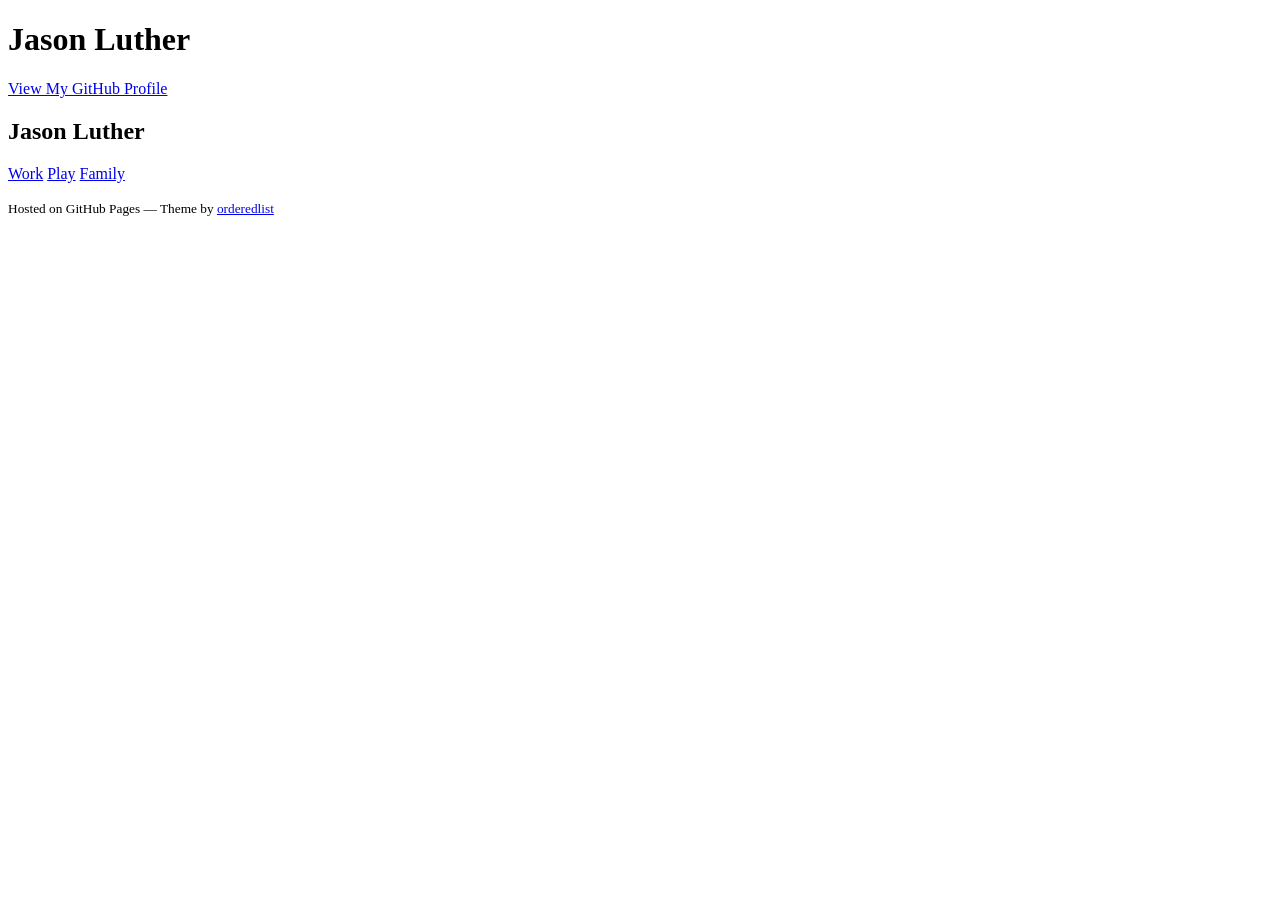
==== index.html @ fcd18f37 "Replace master branch with page content via GitHub" ====
<!doctype html>
<html>
  <head>
    <meta charset="utf-8">
    <meta http-equiv="X-UA-Compatible" content="chrome=1">
    <title>Jason Luther by jasonluther</title>

    <link rel="stylesheet" href="stylesheets/styles.css">
    <link rel="stylesheet" href="stylesheets/pygment_trac.css">
    <meta name="viewport" content="width=device-width, initial-scale=1, user-scalable=no">
    <!--[if lt IE 9]>
    <script src="//html5shiv.googlecode.com/svn/trunk/html5.js"></script>
    <![endif]-->
  </head>
  <body>
    <div class="wrapper">
      <header>
        <h1>Jason Luther</h1>
        <p></p>


        <p class="view"><a href="https://github.com/jasonluther">View My GitHub Profile</a></p>

      </header>
      <section>
        <h1>
<a name="jason-luther" class="anchor" href="#jason-luther"><span class="octicon octicon-link"></span></a>Jason Luther</h1>

<p><a href="https://www.linkedin.com/in/jasonlutherpm">Work</a>
<a href="https://github.com/jasonluther">Play</a>
<a href="http://blog.ixid.net/">Family</a></p>
      </section>
      <footer>
        <p><small>Hosted on GitHub Pages &mdash; Theme by <a href="https://github.com/orderedlist">orderedlist</a></small></p>
      </footer>
    </div>
    <script src="javascripts/scale.fix.js"></script>
    
  </body>
</html>
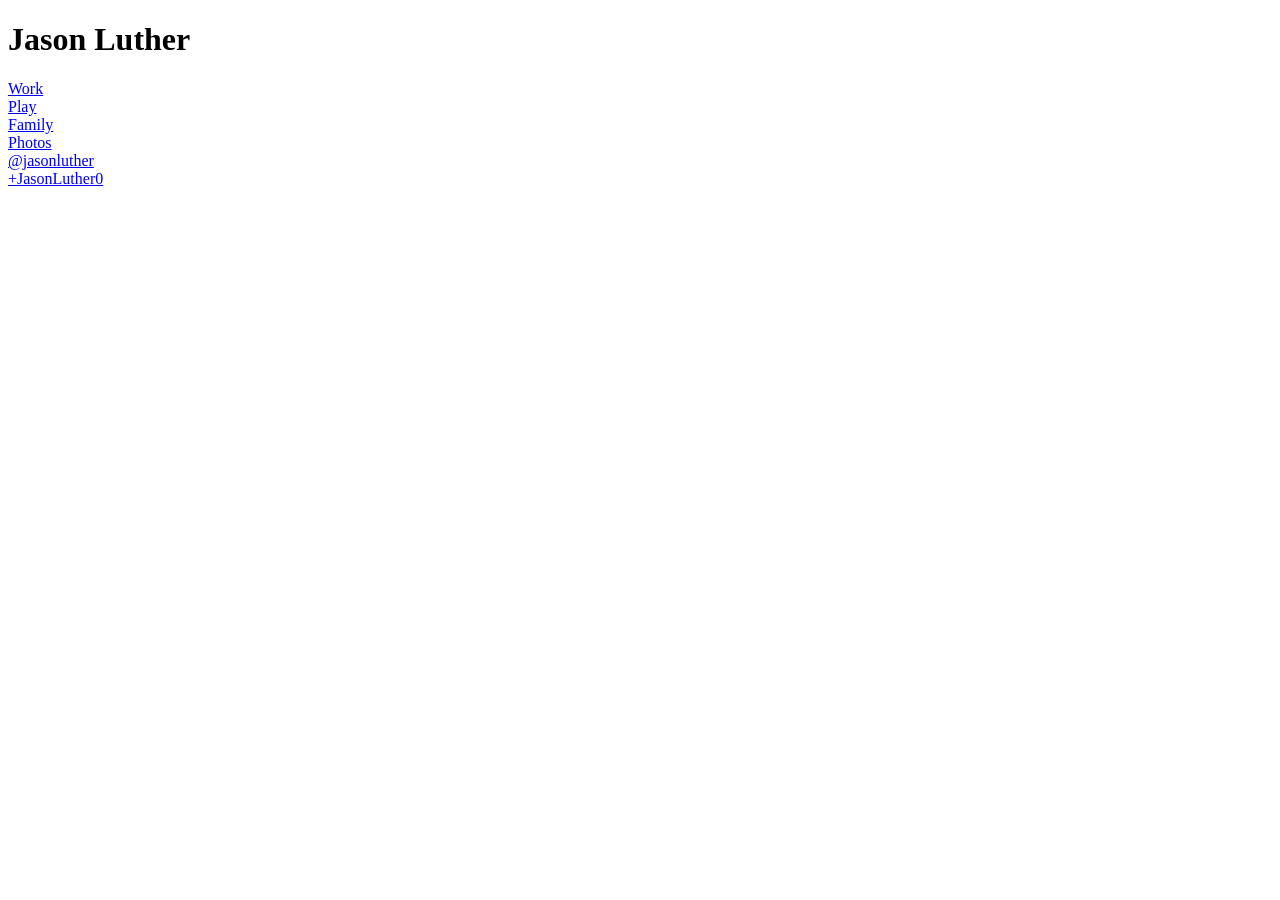
==== commit afcbccc5: "V1" ====
--- a/index.html
+++ b/index.html
@@ -3,8 +3,7 @@
   <head>
     <meta charset="utf-8">
     <meta http-equiv="X-UA-Compatible" content="chrome=1">
-    <title>Jason Luther by jasonluther</title>
-
+    <title>Jason Luther</title>
     <link rel="stylesheet" href="stylesheets/styles.css">
     <link rel="stylesheet" href="stylesheets/pygment_trac.css">
     <meta name="viewport" content="width=device-width, initial-scale=1, user-scalable=no">
@@ -16,25 +15,16 @@
     <div class="wrapper">
       <header>
         <h1>Jason Luther</h1>
-        <p></p>
-
-
-        <p class="view"><a href="https://github.com/jasonluther">View My GitHub Profile</a></p>
-
+        <p>
+          <a href="https://www.linkedin.com/in/jasonlutherpm">Work</a><br/>
+          <a href="https://github.com/jasonluther">Play</a><br/>
+          <a href="http://blog.ixid.net/">Family</a><br/>
+          <a href="https://www.flickr.com/photos/jasonluther">Photos</a><br/>
+          <a href="https://twitter.com/jasonluther">@jasonluther</a><br/>
+          <a href="https://google.com/+JasonLuther0">+JasonLuther0</a><br/>
+        </p>
       </header>
-      <section>
-        <h1>
-<a name="jason-luther" class="anchor" href="#jason-luther"><span class="octicon octicon-link"></span></a>Jason Luther</h1>
-
-<p><a href="https://www.linkedin.com/in/jasonlutherpm">Work</a>
-<a href="https://github.com/jasonluther">Play</a>
-<a href="http://blog.ixid.net/">Family</a></p>
-      </section>
-      <footer>
-        <p><small>Hosted on GitHub Pages &mdash; Theme by <a href="https://github.com/orderedlist">orderedlist</a></small></p>
-      </footer>
     </div>
     <script src="javascripts/scale.fix.js"></script>
-    
   </body>
-</html>+</html>
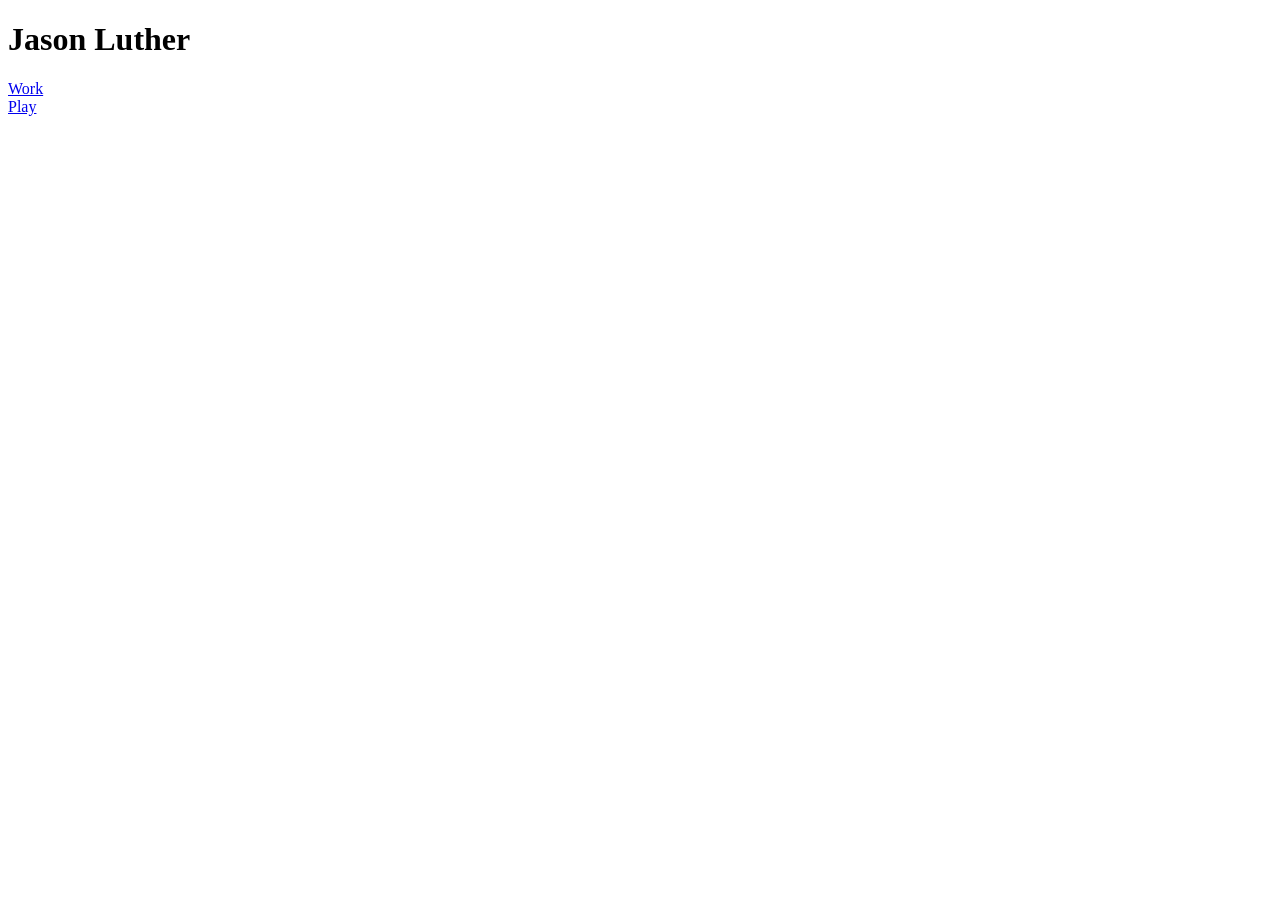
==== commit 29480fc8: "remove old links" ====
--- a/index.html
+++ b/index.html
@@ -18,10 +18,6 @@
         <p>
           <a href="https://www.linkedin.com/in/jasonlutherpm">Work</a><br/>
           <a href="https://github.com/jasonluther">Play</a><br/>
-          <a href="http://blog.ixid.net/">Family</a><br/>
-          <a href="https://www.flickr.com/photos/jasonluther">Photos</a><br/>
-          <a href="https://twitter.com/jasonluther">@jasonluther</a><br/>
-          <a href="https://google.com/+JasonLuther0">+JasonLuther0</a><br/>
         </p>
       </header>
     </div>
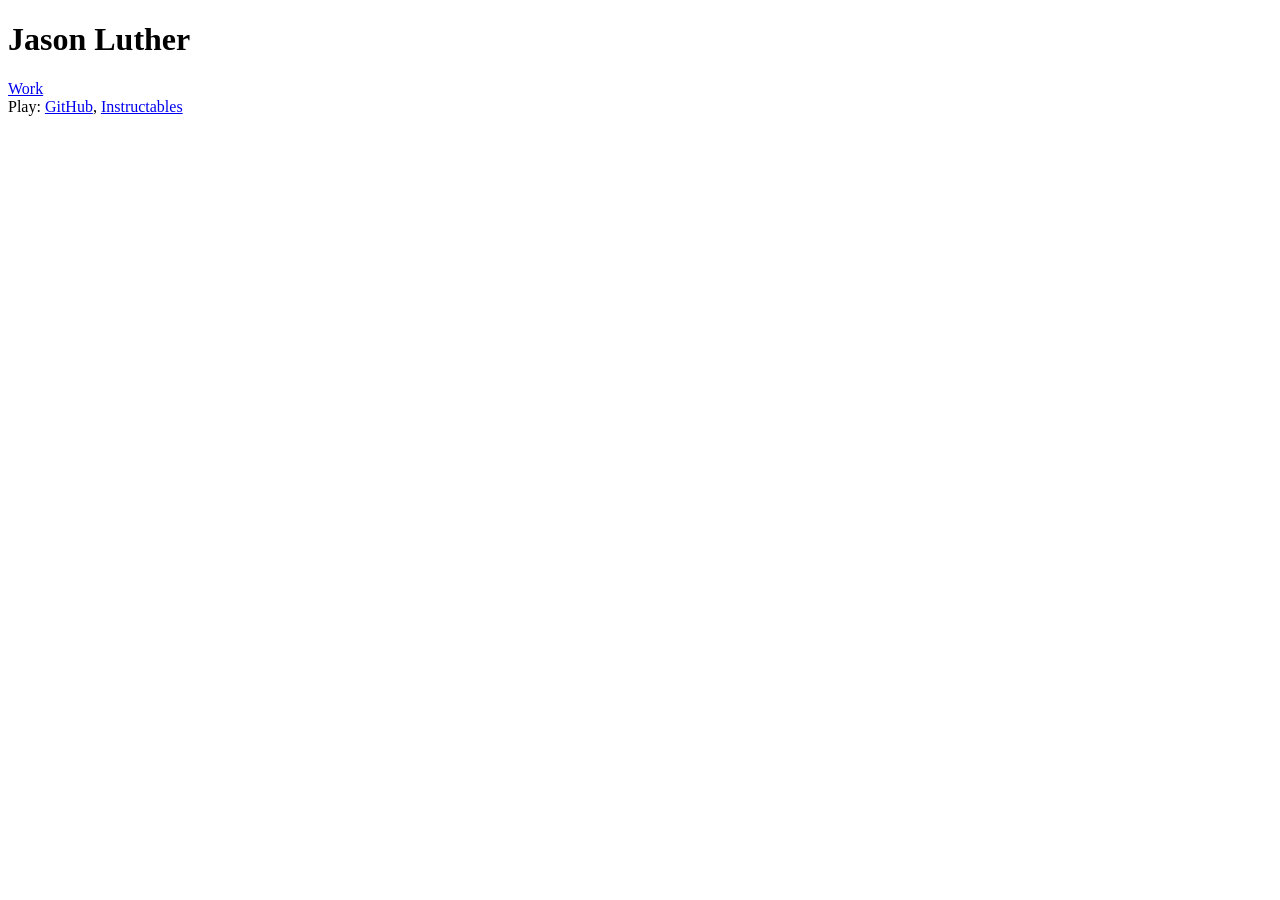
==== commit d139c86c: "Add instructables link" ====
--- a/index.html
+++ b/index.html
@@ -17,7 +17,7 @@
         <h1>Jason Luther</h1>
         <p>
           <a href="https://www.linkedin.com/in/jasonlutherpm">Work</a><br/>
-          <a href="https://github.com/jasonluther">Play</a><br/>
+          Play: <a href="https://github.com/jasonluther">GitHub</a>, <a href="https://www.instructables.com/member/jasonluther/">Instructables</a><br/>
         </p>
       </header>
     </div>
